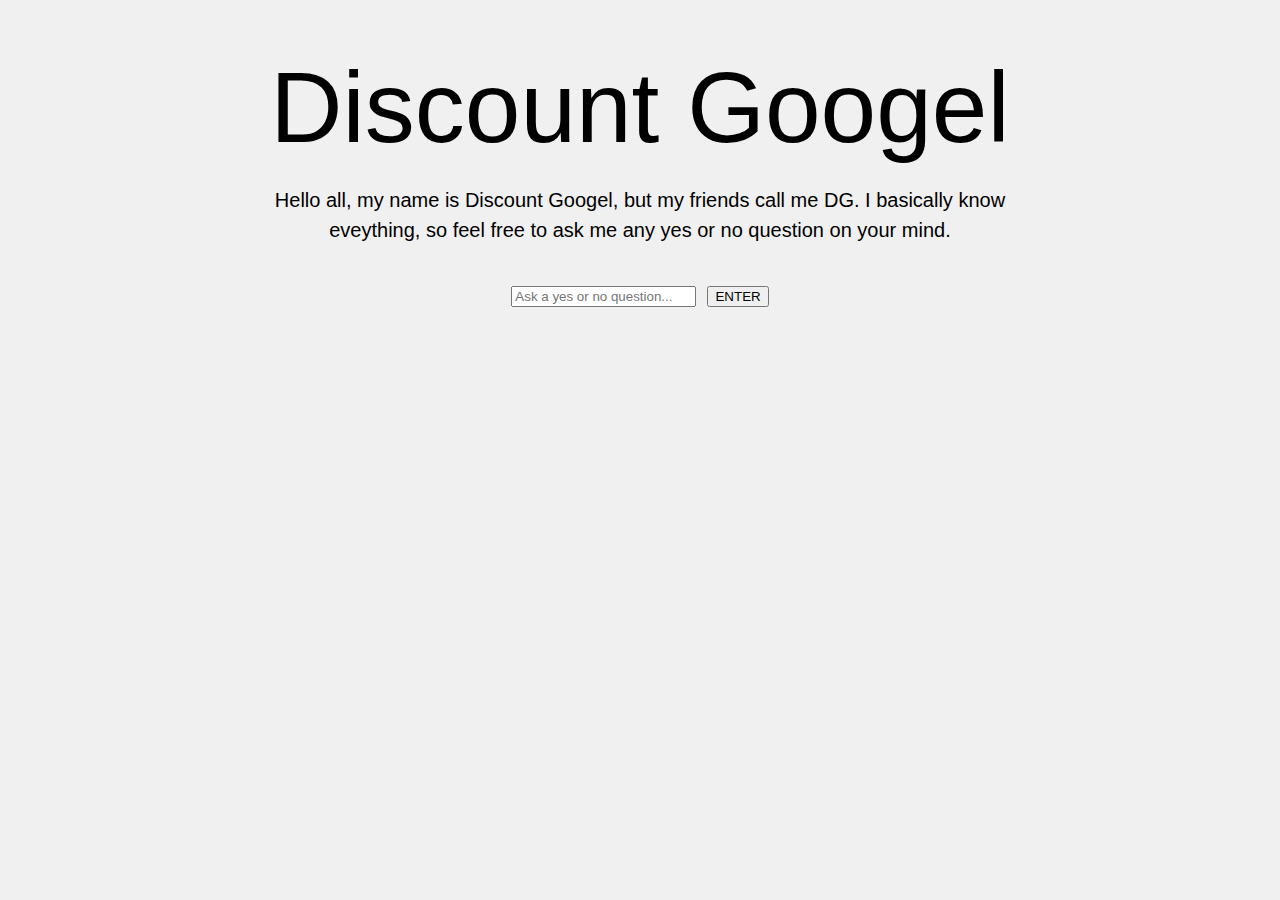
==== index.html @ c5ea721a "upload website" ====
<html>
  <head>
    <title> Adham Chakohi </title>
    <link rel="stylesheet" type="text/css" href="style.css" />
    <meta name="viewport" content="width=device-width" initial-scale=1>
    <meta charset="utf-8" />
  </head>

  <body>
    <div class="body">
      <h1>Discount Googel</h1>

      <p>
        Hello all, my name is Discount Googel, but my friends call me DG. I basically know eveything, so feel free to ask me any yes or no question on your mind.
      </p>
      
      <div id='inp'>
        <input type="text"  placeholder="Ask a yes or no question...">
        <button id="buton">ENTER</button>
      </div>
      <div id="resultAnswer"> 

      </div>
      <div id="resultImage">

      </div>
    </div>
    <script src="https://code.jquery.com/jquery-2.2.4.min.js"></script>
    <script type="text/javascript" src="scripts.js"></script>
  </body>
</html>
---- style.css ----
body{
  font-family: helvetica;
  font-weight: lighter;
  text-align: center;
  align-items: center;
  background-color: rgb(240,240,240);
  font-size: 40px;
}

.body{
  width: 60%;
  margin-left: auto;
  margin-right: auto;
}

h1{
  font-weight: lighter;
  margin-top: 50px;
  font-size: 2.5em;
  margin-bottom: 20px;
}

button {

}

#resultAnswer {
  margin-top: 20px;
  margin-bottom: 20px;
}


h2{
  margin-top: 100px;
  font-weight: lighter;
  font-size: 1.8em;
  /*color: black;*/
}

p{
  line-height: 1.5em;
  font-size: 0.5em;
  text-align: center;
  margin-bottom: 20px;
}
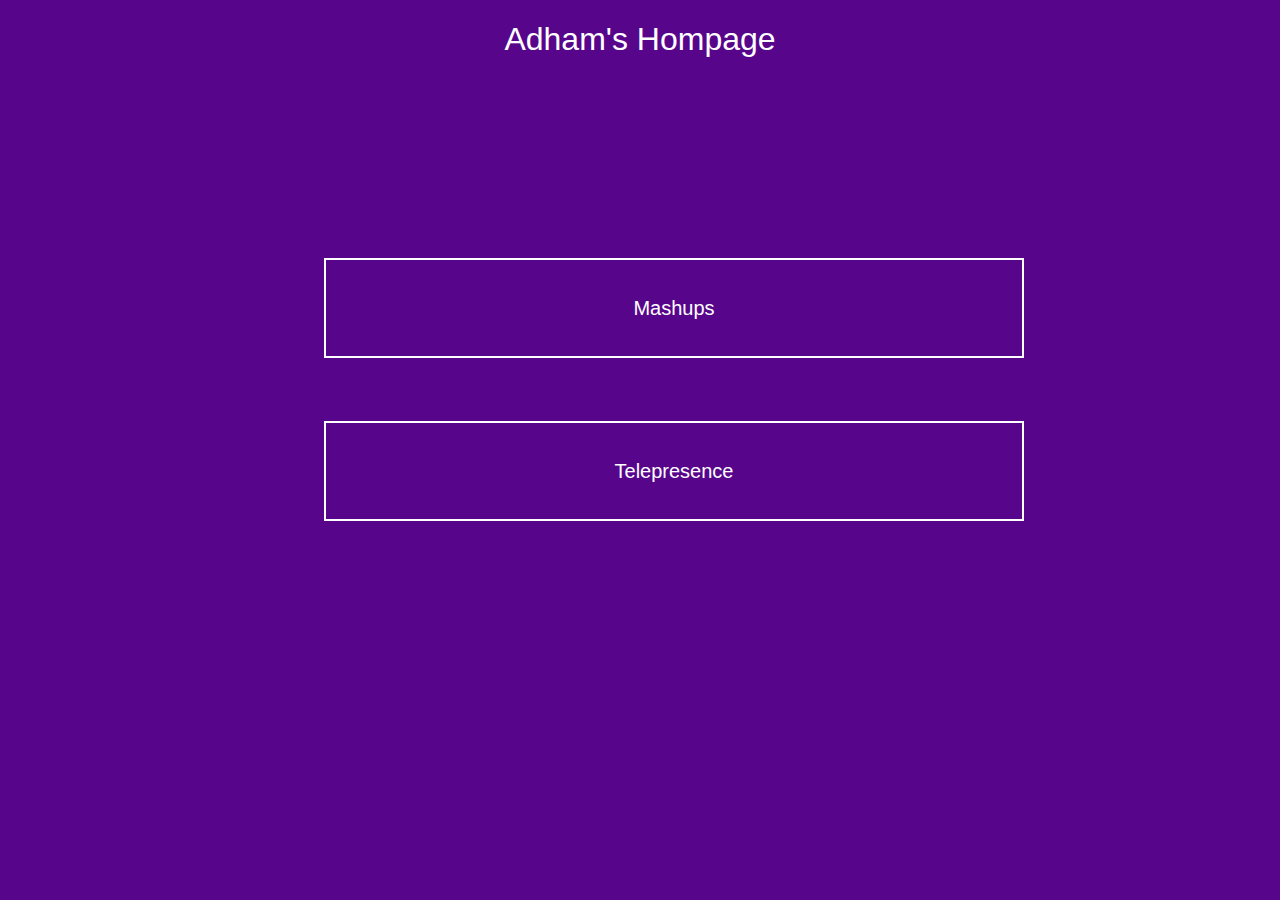
==== commit cf6ce478: "added landing page" ====
--- a/index.html
+++ b/index.html
@@ -1,31 +1,24 @@
+<!DOCTYPE html>
+
 <html>
   <head>
-    <title> Adham Chakohi </title>
+    <title> Adham's Homepage </title>
     <link rel="stylesheet" type="text/css" href="style.css" />
     <meta name="viewport" content="width=device-width" initial-scale=1>
     <meta charset="utf-8" />
   </head>
 
   <body>
-    <div class="body">
-      <h1>Discount Googel</h1>
+    <h1> Adham's Hompage</h1>
+    <div id='buttons'>
+      <form>
+      <input type="button" value="Mashups" onclick="window.location.href='mashups/index.html'" />
+      </form>
+      <form>
+      <input type="button" value="Telepresence" onclick="window.location.href='telepresence/index.html'" />
+      </form>
+    </div>
+  </body>
 
-      <p>
-        Hello all, my name is Discount Googel, but my friends call me DG. I basically know eveything, so feel free to ask me any yes or no question on your mind.
-      </p>
-      
-      <div id='inp'>
-        <input type="text"  placeholder="Ask a yes or no question...">
-        <button id="buton">ENTER</button>
-      </div>
-      <div id="resultAnswer"> 
 
-      </div>
-      <div id="resultImage">
-
-      </div>
-    </div>
-    <script src="https://code.jquery.com/jquery-2.2.4.min.js"></script>
-    <script type="text/javascript" src="scripts.js"></script>
-  </body>
-</html>+</html>
--- a/style.css
+++ b/style.css
@@ -1,45 +1,38 @@
 body{
-  font-family: helvetica;
-  font-weight: lighter;
+  background-color: rgb(87,6,140);
+  color: white;
   text-align: center;
-  align-items: center;
-  background-color: rgb(240,240,240);
-  font-size: 40px;
-}
-
-.body{
-  width: 60%;
-  margin-left: auto;
-  margin-right: auto;
+  font-family: Helvetica;
 }
 
 h1{
   font-weight: lighter;
-  margin-top: 50px;
-  font-size: 2.5em;
-  margin-bottom: 20px;
 }
 
-button {
-
+#buttons{
+  margin: auto;
+  width: 50%;
+  border: 3px;
+  padding: 10px;
+  text-align: center;
+  position: relative;
+  margin-top: 10%;
 }
 
-#resultAnswer {
-  margin-top: 20px;
-  margin-bottom: 20px;
+input{
+  border-radius: 0px;
+  padding: 10px 20px 10px 20px;
+  border: solid white 2px;
+  text-decoration: none;
+  background-color: inherit;
+  color: white;
+  font-size: 20px;
+  margin-top: 10%;
+  height: 100px;
+  width: 700px;;
 }
 
-
-h2{
-  margin-top: 100px;
-  font-weight: lighter;
-  font-size: 1.8em;
-  /*color: black;*/
+input:hover{
+  background: #bc6ef0;
+  text-decoration: none;
 }
-
-p{
-  line-height: 1.5em;
-  font-size: 0.5em;
-  text-align: center;
-  margin-bottom: 20px;
-}
